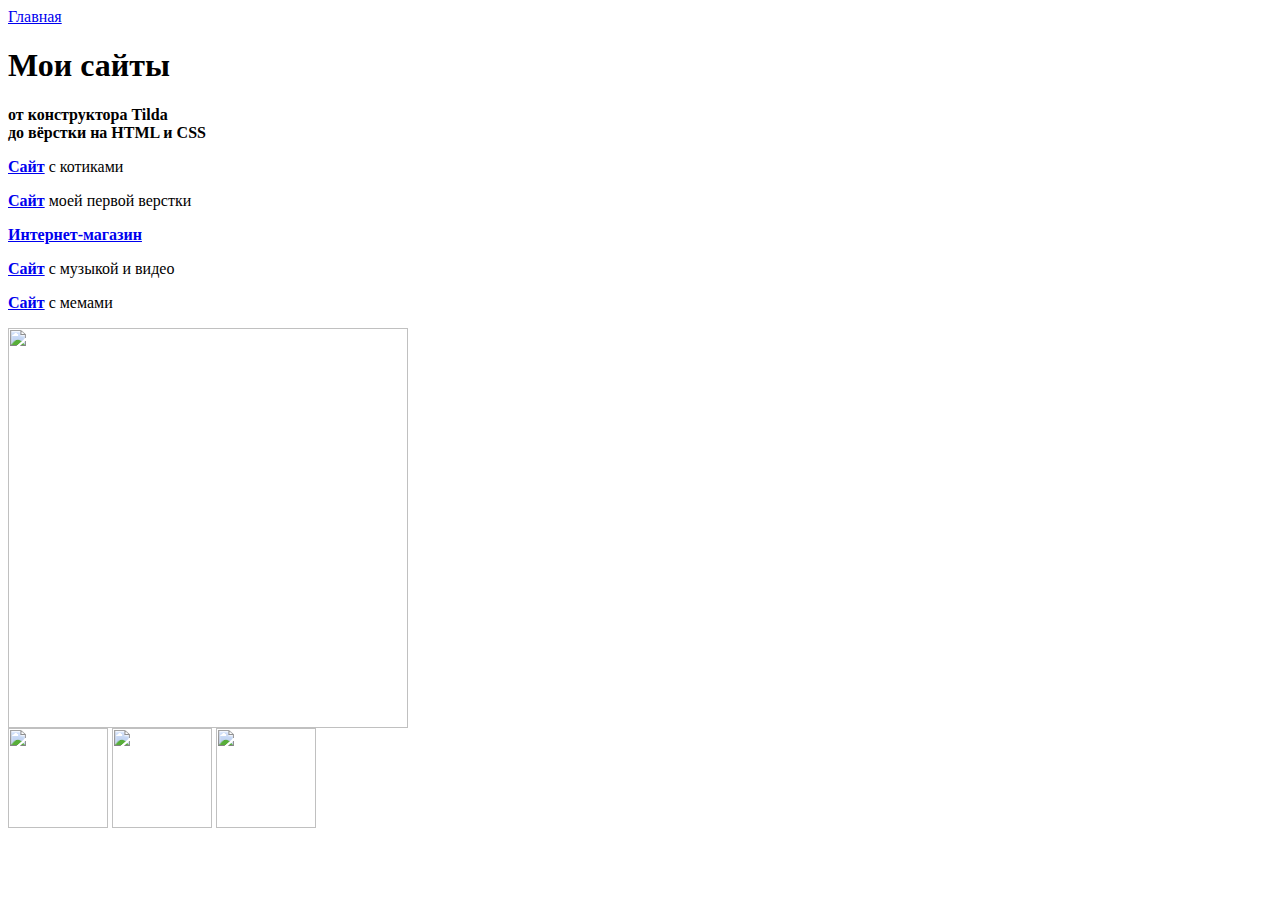
==== mysites.html @ d8c88ced "Update mysites.html" ====
<html>
  <head>
    <title>My Sites</title>
    <link rel="stylesheet" href="style.css"/>
  </head>
  <body>
    <header>
      <a class="link-header" href="index.html">Главная</a>
    </header>
    <main>
      <section class="description">
        <h1>Мои сайты</h1>
        <p class="text-big"><b>от конструктора Tilda<br/> до вёрстки на HTML и CSS</b></p>
      </section>
      <div class="container">
        <section class="sites">
          <p><a class="link-text" href="http://cats.cats.tilda.ws/cats"><b>Сайт</b></a> с котиками</p>
          <p><a class="link-text" href="https://learn.algoritmika.org/lesson?lesson=6171&level=9&module=4&task=16579"><b>Сайт</b></a> моей первой верстки</p>
          <p><a class="link-text" href="https://learn.algoritmika.org/lesson?lesson=6179&level=8&module=6&task=19291"><b>Интернет-магазин</b></a></p>
          <p><a class="link-text" href="https://learn.algoritmika.org/lesson?lesson=6186&level=4&module=8&task=21673"><b>Сайт</b></a> с музыкой и видео</p>
          <p><a class="link-text" href="https://learn.algoritmika.org/lesson?lesson=6186&level=8&module=8&task=21672"><b>Сайт</b></a> с мемами</p>
        </section>
        <img src="https://mars.algoritmika.org/uploads/2021/04/hexagon-2307350_0_1618340277.svg" width="400px" height="400px"/>
      </div>
    </main>
    <footer>
        <a class="social" href="https://t.me/algoritmika_ekb"><img src="https://mars.algoritmika.org/uploads/2021/04/social1_0_1618254571.png" width="100px" height="100px"/></a>
        <a class="social" href="https://vk.com/alg_ekb"><img src="https://mars.algoritmika.org/uploads/2021/04/Group%201_0_1618254571.png" width="100px" height="100px"/></a>
        <a class="social" href="http://instagram.com/algoritmika.ekb"><img src="https://mars.algoritmika.org/uploads/2021/04/social3_0_1618254571.png" width="100px" height="100px"/></a>
    </footer>
  </body>
</html>
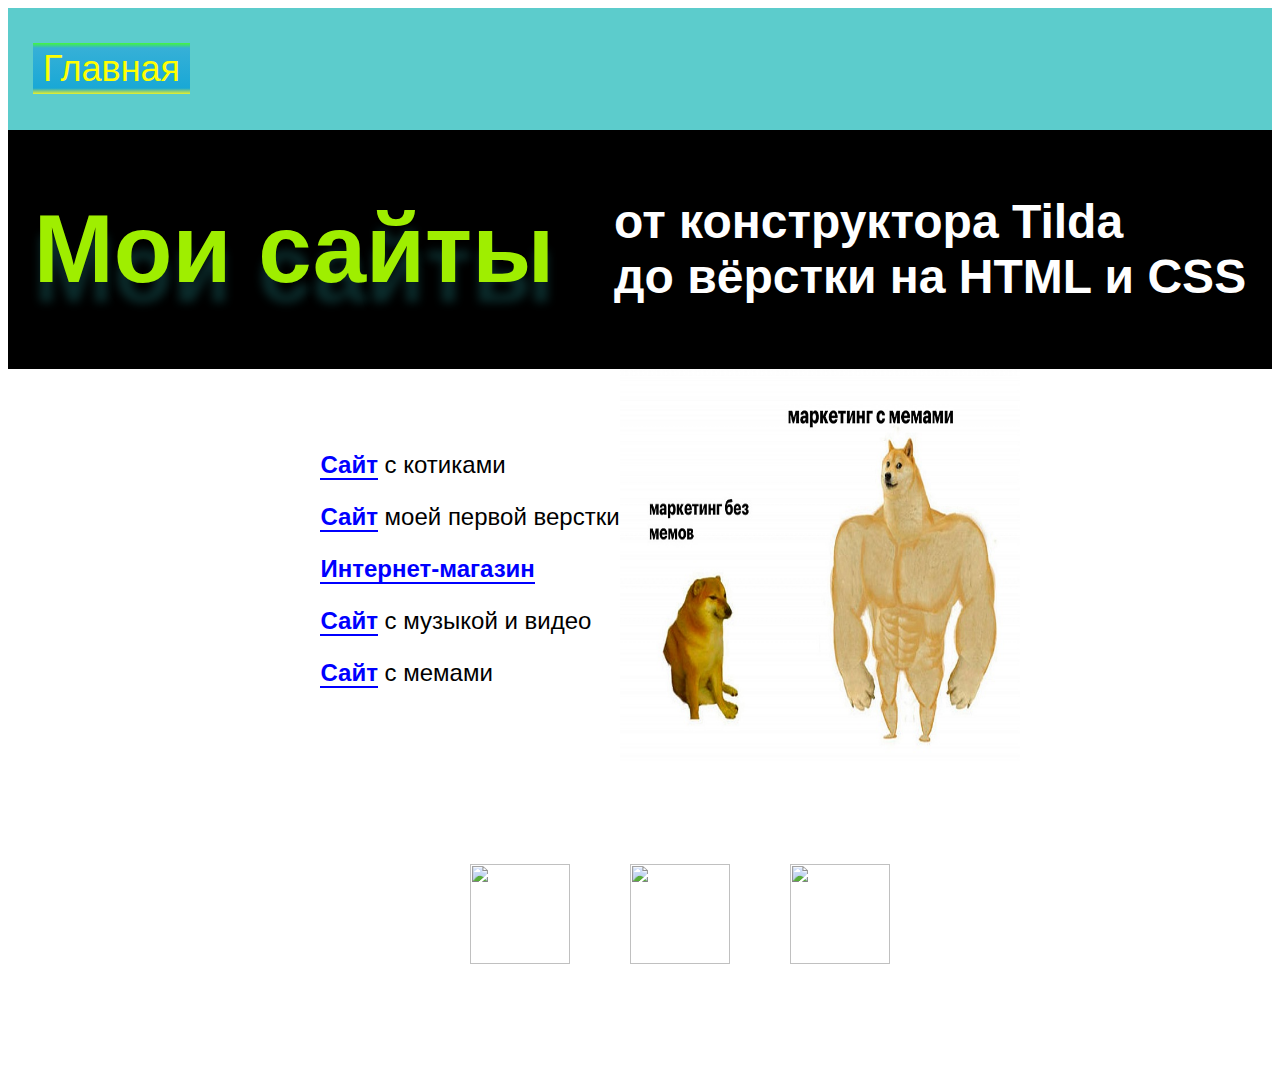
==== commit c04f7d16: "Update mysites.html" ====
--- a/mysites.html
+++ b/mysites.html
@@ -20,7 +20,7 @@
           <p><a class="link-text" href="https://learn.algoritmika.org/lesson?lesson=6186&level=4&module=8&task=21673"><b>Сайт</b></a> с музыкой и видео</p>
           <p><a class="link-text" href="https://learn.algoritmika.org/lesson?lesson=6186&level=8&module=8&task=21672"><b>Сайт</b></a> с мемами</p>
         </section>
-        <img src="https://mars.algoritmika.org/uploads/2021/04/hexagon-2307350_0_1618340277.svg" width="400px" height="400px"/>
+        <img src="c8de51edbde3e6b51dad851eab7e45f1.jpg" width="400px" height="400px"/>
       </div>
     </main>
     <footer>
--- a/style.css
+++ b/style.css
@@ -0,0 +1,150 @@
+
+body {
+  font-family: sans-serif;
+}
+
+header {
+  background-color: #5ccccc;
+  padding: 40px 0px 40px 25px;
+}
+
+.link-header {
+  background-image: linear-gradient(180deg, #42F73E 0%, #36B0D7 9.9%, #19A8D6 88.54%, #ECF029 100%);
+  padding: 5px 10px 5px 10px;
+  font-size: 36px;
+  text-decoration: none;
+  color: yellow;
+}
+
+.link-header:hover {
+  background-image: linear-gradient(180deg, #7E57C2 0%, #FFFFFF 9.9%, #FFFFFF 88.54%, #2AB428 100%);
+  color: #F86A03;
+  transition: 1.5s linear;
+}
+
+main {
+  margin: 0 auto;
+}
+
+.description {
+  display: flex;
+  margin: 0 auto;
+  justify-content: center;
+  align-items: center;
+  background-color: black;
+  color: white;
+}
+
+.container {
+  margin-top: 30px;
+  display: flex;
+  justify-content: center;
+  align-items: center;
+  margin: 0 auto;
+}
+
+h1 {
+  text-align: center;
+  color: #9FEE00;
+  font-size: 96px;
+  text-shadow: 0px 20px 10px rgba(29, 115, 115, 0.38);
+}
+
+nav {
+  display: flex;
+  justify-content: center;
+}
+
+.container-nav {
+  position: relative;
+}
+
+.link-mysites {
+  color: #FFFFFF;
+  font-size: 24px;
+  text-decoration: none;
+  position: absolute;
+  top: 90px;
+  left: 295px;
+}
+
+.link-mysites:hover {
+  color: #FD3104;
+  transition: 1.5s linear;
+}
+
+.link-info {
+  color: #000000;
+  font-size: 24px;
+  text-decoration: none;
+  position: absolute;
+  left: 290px;
+  top: 140px;
+  width: 40px;
+}
+
+.link-info:hover {
+  color: #0000FF;
+  transition: 1.5s linear;
+}
+
+p {
+  font-size: 24px;
+  margin-left: 60px;
+}
+
+ul {
+  font-size: 24px;
+  list-style: none;
+  margin-left: 60px;
+  margin-top: 50px;
+}
+
+li {
+  margin-bottom: 20px;
+}
+
+ol {
+  font-size: 24px;
+  margin-left: 60px;
+}
+
+.text-big {
+  font-size: 48px;
+  margin-left: 60px;
+}
+  
+.link-text {
+  color: #0000FF;
+  text-decoration: none;
+  border-bottom: 2px solid #0000FF;
+}
+
+h2 {
+  color: #006363;
+  font-size: 64px;
+  margin-left: 60px;
+}
+
+footer {
+  padding: 65px 0px 80px 80px;
+  display: flex;
+  justify-content: center;
+  align-items: center;
+  margin: 0 auto;
+}
+
+.container-links {
+  width: 120px;
+  margin-left: 90px;
+  margin-right: 90px;
+}
+
+footer img {
+  display: block;
+}
+
+.social {
+  display: inline-block;
+  margin: 30px;
+}
